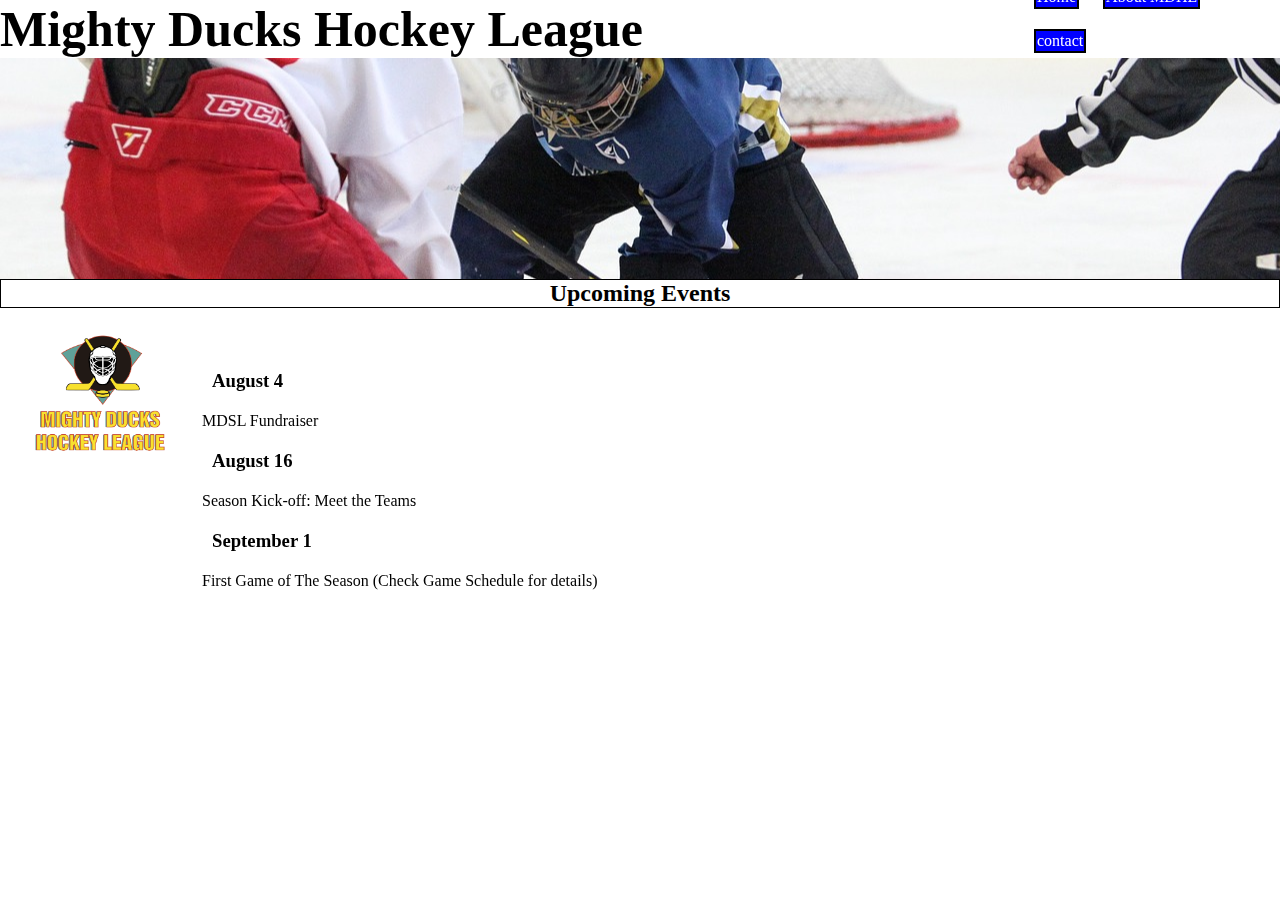
==== index.html @ 84456db2 "creacion de estilos2" ====
<!DOCTYPE html>
<html lang="en">
  <head>
    <meta charset="UTF-8">
    <meta http-equiv="X-UA-Compatible" content="IE=edge">
    <meta name="viewport" content="width=device-width, initial-scale=1.0">
    <link rel="icon" href="./imgtask1/favicon.ico">
    <!-- <link rel="stylesheet" href="styleD1.css"> -->
    <link rel="stylesheet" href="styleD2.css">
    <title>Mighty Ducks</title>
  </head>
  <body>
    <header>
      <img id="logo" src="./imgtask1/Logo_Mighty_ducks-01.png" alt="logo" width="100">
      <h1 id="title">Mighty Ducks Hockey League</h1>
      <h2>Upcoming Events</h2>
    </header>
    <nav>
      <a href="#">Home</a>
      <a href="./About.html">About MDHL</a>
      <a href="./contact.html">contact</a>
    </nav>
    <section>
      <img src="./imgtask1/hockey_1.jpg" alt="img1" width="150">
      

      <article>
        <h3>August 4</h3>
        <p>MDSL Fundraiser</p>
        <h3>August 16</h3>
        <p>Season Kick-off: Meet the Teams</p>
        <h3>September 1</h3>
        <p>First Game of The Season (Check Game Schedule for details)</p>
      </article>
    </section>
    
  </body>
</html>
---- styleD1.css ----
/* *{
    padding: 0%;
    margin: 0%;
    box-sizing: border-box;
}



header{
    background: url(./imgtask2/design1_image1.jpg) no-repeat center center;
    height: 250px;
}
#logo{
    position:absolute;
    top: 200px;
    left: 80%;
    z-index: 1;
}

h2{
    background-color: black;
    color: white;
    position:absolute;
    top: 250px;
    width: 100%;
    display: inline-block;
}
nav>a{
    display:block;
    margin: 50px;
}
article{
    display: inline-block;
    position: relative;
    bottom: 250px;
    left: 200px;
}
article>h3{
    margin: 20px;
}
#title{
    font-size: 100px;
    color: blue;
} */
---- styleD2.css ----
*{
    padding: 0%;
    margin: 0%;
    box-sizing: border-box;
}
header{
    background: url(./imgtask2/design1_image1.jpg) no-repeat center center;
    height: 250px;
    position: relative;
    top: 58px;
}
#title{
    font-size: 50px;
    color: black;
    display: block;
    position:fixed;
    top: 0px;
}
header>h2{
    background-color: white ;
    color: black;
    position:sticky;
    border: 1px solid black;
    text-align: center;
    top: 300px;
    
}

nav>a{
    display: inline-block;
    border: 2px solid black;
    padding: 1px;
    margin: 10px;
    background-color: blue;
    color: white;
    text-decoration: none;
}
nav{
    position: fixed;
    left: 80%;
    bottom: 93%;
}
section>img{
    display: none;
}
article{
    position: relative;
    top: 100px;
    left: 15%;
}
article>h3{
    margin: 20px;
}

#logo{
    position:absolute;
    top: 260px;
    left: 2%;
    z-index: 1;
    height: 150px;
    width: 150px;
}

div>img{
    display: none;
}

article>p{
    margin: 10px;
}
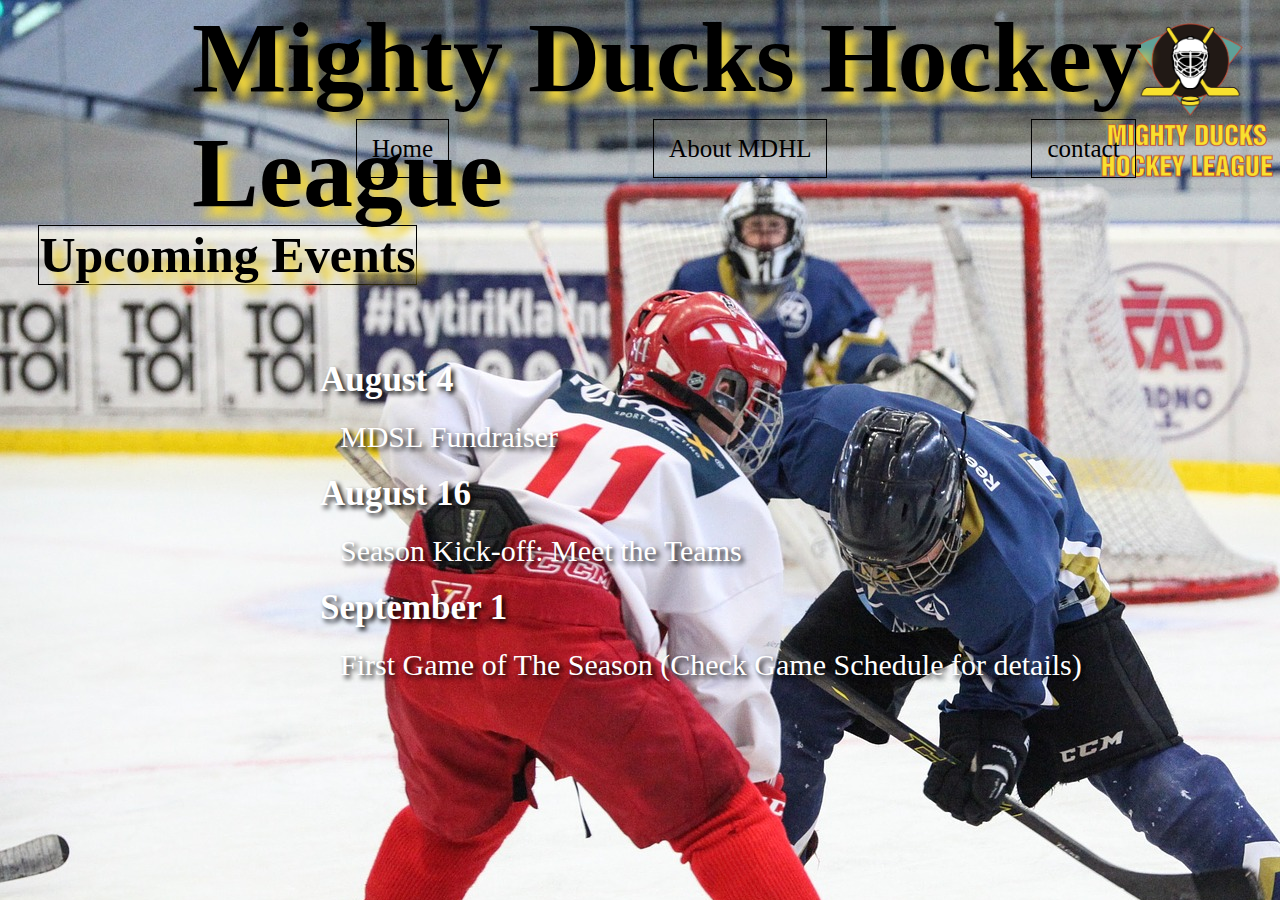
==== commit 4d4645f7: "creacion estilos D3" ====
--- a/index.html
+++ b/index.html
@@ -6,7 +6,8 @@
     <meta name="viewport" content="width=device-width, initial-scale=1.0">
     <link rel="icon" href="./imgtask1/favicon.ico">
     <!-- <link rel="stylesheet" href="styleD1.css"> -->
-    <link rel="stylesheet" href="styleD2.css">
+    <!-- <link rel="stylesheet" href="styleD2.css"> -->
+    <link rel="stylesheet" href="styleD3.css">
     <title>Mighty Ducks</title>
   </head>
   <body>
@@ -20,7 +21,7 @@
       <a href="./About.html">About MDHL</a>
       <a href="./contact.html">contact</a>
     </nav>
-    <section>
+    <div>
       <img src="./imgtask1/hockey_1.jpg" alt="img1" width="150">
       
 
@@ -32,7 +33,7 @@
         <h3>September 1</h3>
         <p>First Game of The Season (Check Game Schedule for details)</p>
       </article>
-    </section>
+    </div>
     
   </body>
 </html>
--- a/styleD2.css
+++ b/styleD2.css
@@ -1,4 +1,4 @@
-*{
+/* *{
     padding: 0%;
     margin: 0%;
     box-sizing: border-box;
@@ -20,27 +20,29 @@
     background-color: white ;
     color: black;
     position:sticky;
-    border: 1px solid black;
+    border: 3px solid black;
     text-align: center;
     top: 300px;
+    
     
 }
 
 nav>a{
     display: inline-block;
     border: 2px solid black;
-    padding: 1px;
+    padding: 3px;
     margin: 10px;
-    background-color: blue;
+    background-color: rgb(48, 75, 226);
     color: white;
     text-decoration: none;
+    font-family: 'Times New Roman', Times, serif;
 }
 nav{
     position: fixed;
     left: 80%;
     bottom: 93%;
 }
-section>img{
+div>img{
     display: none;
 }
 article{
@@ -67,4 +69,16 @@
 
 article>p{
     margin: 10px;
-}+}
+nav a[href="#"]{
+    background-color: green;
+}
+
+nav>h2{
+    background-color: white ;
+    color: black;
+    position:sticky;
+    border: 1px solid black;
+    text-align: center;
+    top: 300px;
+}     */--- a/styleD3.css
+++ b/styleD3.css
@@ -0,0 +1,75 @@
+*{
+    padding: 0%;
+    margin: 0%;
+    box-sizing: border-box;
+}
+
+body{
+    background-image: url(./imgtask2/design1_image1.jpg);
+}
+
+#logo{
+    position: absolute;
+    left: 85%;
+    height: 200px;
+    width: 200px;
+
+}
+
+#title{
+    position: absolute;
+    font-size: 100px;
+    left: 15%;
+    color: black;
+    text-shadow: 10px 10px 10px rgb(241, 214, 60);
+    
+}
+
+
+nav{
+    position: absolute;
+    left: 20%;
+    top: 15%;
+    
+}
+
+nav>a{
+    border: 1px solid black;
+    padding: 15px;
+    font-size: 25px;
+    margin: 100px;
+    text-decoration: none;
+    color: black;
+    
+}
+
+a:hover{
+    background-color: rgb(241, 214, 60);
+}
+
+div>img{
+    display: none;
+}
+
+header>h2{
+    position: absolute;
+    top: 25%;
+    border: 1px solid black;
+    font-size: 50px;
+    left: 3%;
+    text-shadow: 10px 10px 10px rgb(241, 214, 60);
+    
+}
+
+article{
+    position: absolute;
+    top: 40%;
+    left: 25%;
+    font-size: 30px;
+    color: white;
+    text-shadow: 3px 3px 5px black;
+}
+
+article>p{
+    margin: 20px;
+}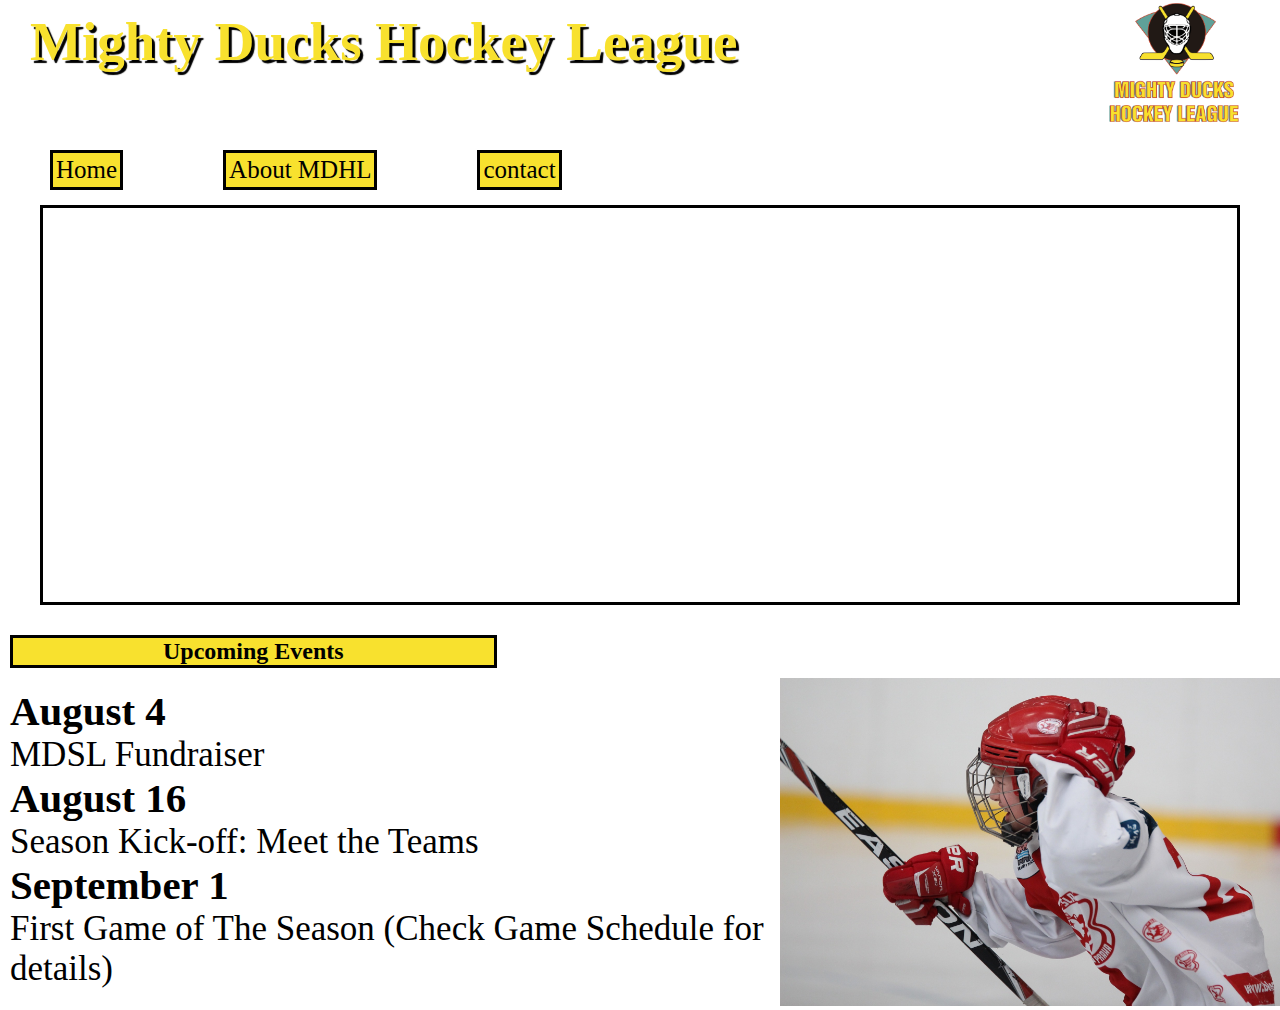
==== commit 3cd7d4af: "nuevos html y estilos" ====
--- a/index.html
+++ b/index.html
@@ -1,39 +1,43 @@
 <!DOCTYPE html>
 <html lang="en">
   <head>
-    <meta charset="UTF-8">
-    <meta http-equiv="X-UA-Compatible" content="IE=edge">
-    <meta name="viewport" content="width=device-width, initial-scale=1.0">
-    <link rel="icon" href="./imgtask1/favicon.ico">
-    <!-- <link rel="stylesheet" href="styleD1.css"> -->
-    <!-- <link rel="stylesheet" href="styleD2.css"> -->
-    <link rel="stylesheet" href="styleD3.css">
+    <meta charset="UTF-8" />
+    <meta http-equiv="X-UA-Compatible" content="IE=edge" />
+    <meta name="viewport" content="width=device-width, initial-scale=1.0" />
+    <link rel="icon" href="./imgtask1/favicon.ico" />
+    <!-- <link rel="stylesheet" href="./styleD1.css"> -->
+    <!-- <link rel="stylesheet" href="./styleD2.css"> -->
+    <link rel="stylesheet" href="./styleD3.css" />
     <title>Mighty Ducks</title>
   </head>
   <body>
     <header>
-      <img id="logo" src="./imgtask1/Logo_Mighty_ducks-01.png" alt="logo" width="100">
+      <div class="banner"></div>
+      <div class="titulo_logo">
+      <img id="logo" src="./imgtask1/Logo_Mighty_ducks-01.png" alt="logo" width="100"/>
       <h1 id="title">Mighty Ducks Hockey League</h1>
-      <h2>Upcoming Events</h2>
-    </header>
-    <nav>
+    </div>
+    <div class="nav">
       <a href="#">Home</a>
       <a href="./About.html">About MDHL</a>
       <a href="./contact.html">contact</a>
-    </nav>
-    <div>
-      <img src="./imgtask1/hockey_1.jpg" alt="img1" width="150">
-      
-
-      <article>
-        <h3>August 4</h3>
-        <p>MDSL Fundraiser</p>
-        <h3>August 16</h3>
-        <p>Season Kick-off: Meet the Teams</p>
-        <h3>September 1</h3>
-        <p>First Game of The Season (Check Game Schedule for details)</p>
-      </article>
     </div>
-    
+    </header>
+    <section>
+        <h2>Upcoming Events</h2>
+      <div class="article_img">
+        <div class="img1">
+          <img src="./imgtask1/hockey_1.jpg" alt="img1" width="500px"/>
+        </div>
+        <article>
+          <h3>August 4</h3>
+          <p>MDSL Fundraiser</p>
+          <h3>August 16</h3>
+          <p>Season Kick-off: Meet the Teams</p>
+          <h3>September 1</h3>
+          <p>First Game of The Season (Check Game Schedule for details)</p>
+        </article>
+      </div>
+    </section>
   </body>
 </html>
--- a/styleD1.css
+++ b/styleD1.css
@@ -1,4 +1,4 @@
-/* *{
+*{
     padding: 0%;
     margin: 0%;
     box-sizing: border-box;
@@ -41,4 +41,4 @@
 #title{
     font-size: 100px;
     color: blue;
-} */+}--- a/styleD2.css
+++ b/styleD2.css
@@ -1,4 +1,4 @@
-/* *{
+*{
     padding: 0%;
     margin: 0%;
     box-sizing: border-box;
@@ -81,4 +81,4 @@
     border: 1px solid black;
     text-align: center;
     top: 300px;
-}     */+}    --- a/styleD3.css
+++ b/styleD3.css
@@ -1,75 +1,105 @@
 *{
+    margin: 0%;
     padding: 0%;
-    margin: 0%;
     box-sizing: border-box;
+    
+    
 }
 
-body{
-    background-image: url(./imgtask2/design1_image1.jpg);
+.banner{
+    border: 3px solid black;
+    height: 400px;
+    width: 1200px;
+    margin: 5px auto;
+    background-size: 100% 100%;
+    order: -2;
+    
+
+    animation: banner 5s infinite;
+}
+
+@keyframes banner{
+    0%,50%{
+        background-image: url(./imgtask2/design1_image1.jpg);
+    }
+    
+    55%,100%{
+        background-image: url(./imgtask2/design2_image1.jpg);
+    }
+
+}
+
+header{
+    display: flex;
+    flex-direction: column-reverse;
+    flex-wrap: wrap;
+    
 }
 
 #logo{
-    position: absolute;
-    left: 85%;
-    height: 200px;
-    width: 200px;
+    align-self: flex-end;
+    width: 150px;
+    order: 1;
+    margin-right: 30px;
 
 }
 
 #title{
-    position: absolute;
-    font-size: 100px;
-    left: 15%;
-    color: black;
-    text-shadow: 10px 10px 10px rgb(241, 214, 60);
+    font-size: 55px;
+    order: 0;
+    text-shadow: 3px 3px 1px black;
+    margin: 10px 30px 0px 30px;
+    color:  rgb(248, 225, 46);
     
 }
 
+.titulo_logo{
+    display: flex;
+    flex-direction: row;
+    justify-content: space-between;
+    height: 140px;
+}
 
-nav{
-    position: absolute;
-    left: 20%;
-    top: 15%;
+.nav{
+    display: flex;
+    justify-content: flex-start;
+    order: -1;
+    
     
 }
 
-nav>a{
-    border: 1px solid black;
-    padding: 15px;
+.nav>a{
+    border: 3px solid black;
     font-size: 25px;
-    margin: 100px;
+    padding: 3px;
     text-decoration: none;
+    background-color: rgb(248, 225, 46);
     color: black;
-    
+    margin: 10px 50px
+
 }
 
-a:hover{
-    background-color: rgb(241, 214, 60);
+section{
+    display: flex;
+    flex-direction: column;
 }
 
-div>img{
-    display: none;
+section>h2{
+    align-self: flex-start;
+    border: 3px solid black;
+    padding-left: 150px;
+    padding-right: 150px;
+    margin: 25px 10px 10px 10px;
+    background-color:rgb(248, 225, 46) ;
 }
 
-header>h2{
-    position: absolute;
-    top: 25%;
-    border: 1px solid black;
-    font-size: 50px;
-    left: 3%;
-    text-shadow: 10px 10px 10px rgb(241, 214, 60);
-    
+.article_img{
+    display: flex;
+    flex-direction: row-reverse;
+    justify-content: space-evenly;
 }
 
 article{
-    position: absolute;
-    top: 40%;
-    left: 25%;
-    font-size: 30px;
-    color: white;
-    text-shadow: 3px 3px 5px black;
-}
-
-article>p{
-    margin: 20px;
+    margin: 10px;
+    font-size: 35px;
 }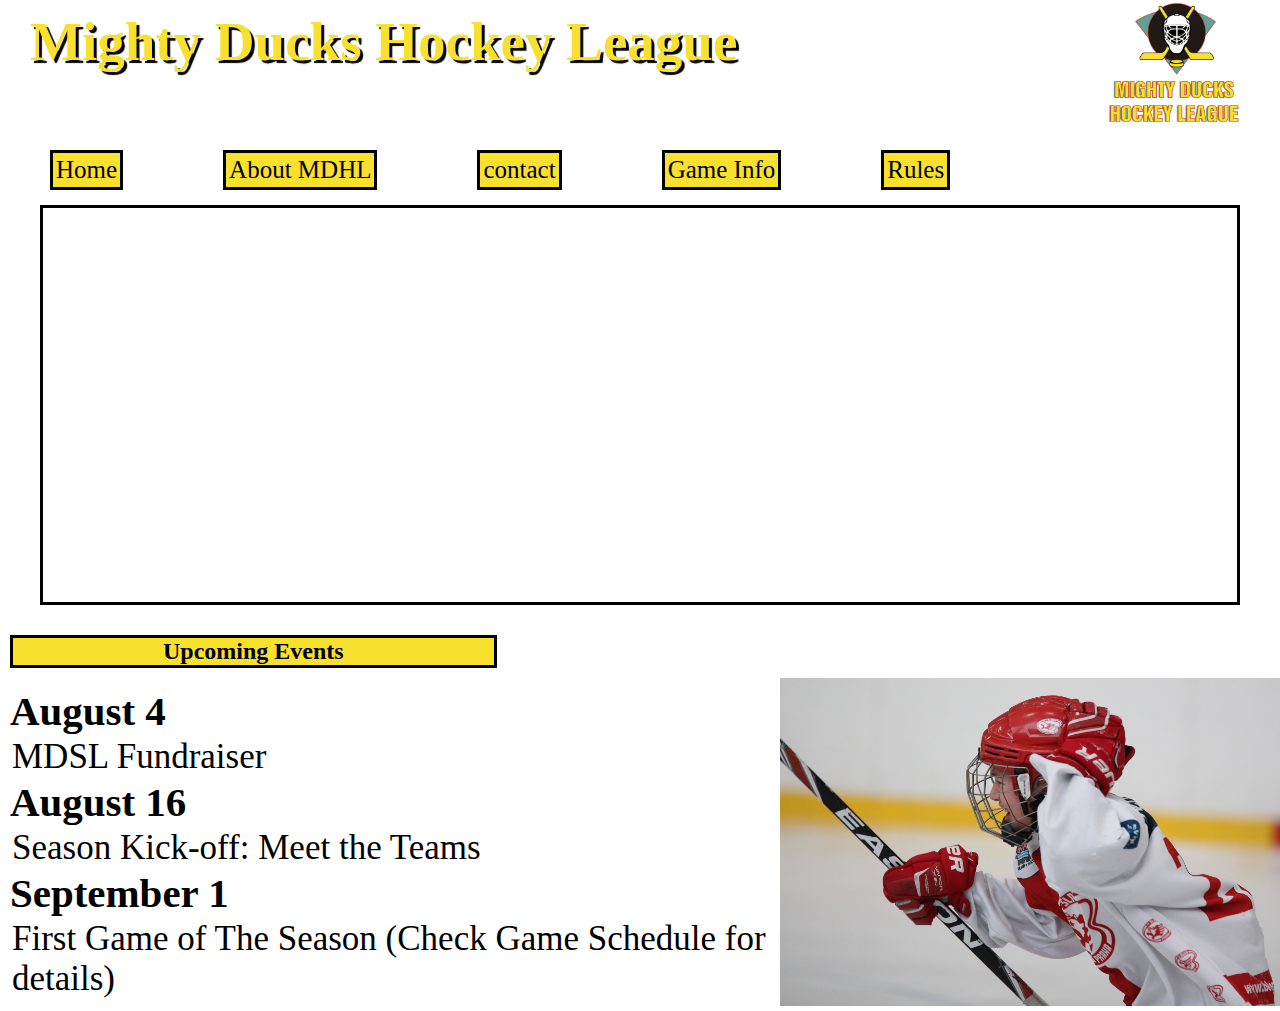
==== commit 72fb3420: "tablas y estilos" ====
--- a/index.html
+++ b/index.html
@@ -1,43 +1,48 @@
 <!DOCTYPE html>
 <html lang="en">
-  <head>
-    <meta charset="UTF-8" />
-    <meta http-equiv="X-UA-Compatible" content="IE=edge" />
-    <meta name="viewport" content="width=device-width, initial-scale=1.0" />
-    <link rel="icon" href="./imgtask1/favicon.ico" />
-    <!-- <link rel="stylesheet" href="./styleD1.css"> -->
-    <!-- <link rel="stylesheet" href="./styleD2.css"> -->
-    <link rel="stylesheet" href="./styleD3.css" />
-    <title>Mighty Ducks</title>
-  </head>
-  <body>
-    <header>
-      <div class="banner"></div>
-      <div class="titulo_logo">
-      <img id="logo" src="./imgtask1/Logo_Mighty_ducks-01.png" alt="logo" width="100"/>
+
+<head>
+  <meta charset="UTF-8" />
+  <meta http-equiv="X-UA-Compatible" content="IE=edge" />
+  <meta name="viewport" content="width=device-width, initial-scale=1.0" />
+  <link rel="icon" href="./imgtask1/favicon.ico" />
+  <!-- <link rel="stylesheet" href="./styleD1.css"> -->
+  <!-- <link rel="stylesheet" href="./styleD2.css"> -->
+  <link rel="stylesheet" href="./styleD3.css" />
+  <title>Mighty Ducks</title>
+</head>
+
+<body>
+  <header>
+    <div class="banner"></div>
+    <div class="titulo_logo">
+      <img id="logo" src="./imgtask1/Logo_Mighty_ducks-01.png" alt="logo" width="100" />
       <h1 id="title">Mighty Ducks Hockey League</h1>
     </div>
     <div class="nav">
       <a href="#">Home</a>
       <a href="./About.html">About MDHL</a>
       <a href="./contact.html">contact</a>
+      <a href="./Game_info.html">Game Info</a>
+      <a href="./rules.html">Rules</a>
     </div>
-    </header>
-    <section>
-        <h2>Upcoming Events</h2>
-      <div class="article_img">
-        <div class="img1">
-          <img src="./imgtask1/hockey_1.jpg" alt="img1" width="500px"/>
-        </div>
-        <article>
-          <h3>August 4</h3>
-          <p>MDSL Fundraiser</p>
-          <h3>August 16</h3>
-          <p>Season Kick-off: Meet the Teams</p>
-          <h3>September 1</h3>
-          <p>First Game of The Season (Check Game Schedule for details)</p>
-        </article>
+  </header>
+  <section>
+    <h2>Upcoming Events</h2>
+    <div class="article_img">
+      <div class="img1">
+        <img src="./imgtask1/hockey_1.jpg" alt="img1" width="500px" />
       </div>
-    </section>
-  </body>
-</html>
+      <article>
+        <h3>August 4</h3>
+        <p>MDSL Fundraiser</p>
+        <h3>August 16</h3>
+        <p>Season Kick-off: Meet the Teams</p>
+        <h3>September 1</h3>
+        <p>First Game of The Season (Check Game Schedule for details)</p>
+      </article>
+    </div>
+  </section>
+</body>
+
+</html>--- a/styleD3.css
+++ b/styleD3.css
@@ -102,4 +102,53 @@
 article{
     margin: 10px;
     font-size: 35px;
+}
+
+table{
+    border-collapse: separate;
+    border: 2px solid black;
+    width: 500px;
+    height: 500px;
+    margin-top: 100px;
+}
+
+thead{
+    background-color: aqua;
+}
+
+td,th{
+    border: 1px solid black;
+}
+
+tbody{
+    background-color: rgb(247, 238, 225);
+}
+
+caption{
+    color: black;
+    font-size: 25px;
+}
+
+.info{
+    font-size: 20px;
+    display: flex;
+    flex-direction: column;
+    justify-content: center;
+    flex-wrap: wrap;
+}
+
+.game_info{
+    display: flex;
+    flex-direction: row;
+    justify-content: space-around;
+    flex-wrap: wrap;
+}
+
+.info>div{
+    display: flex;
+    margin: 10px;
+    padding: 1px;
+}
+h4,p{
+    margin: 2px;
 }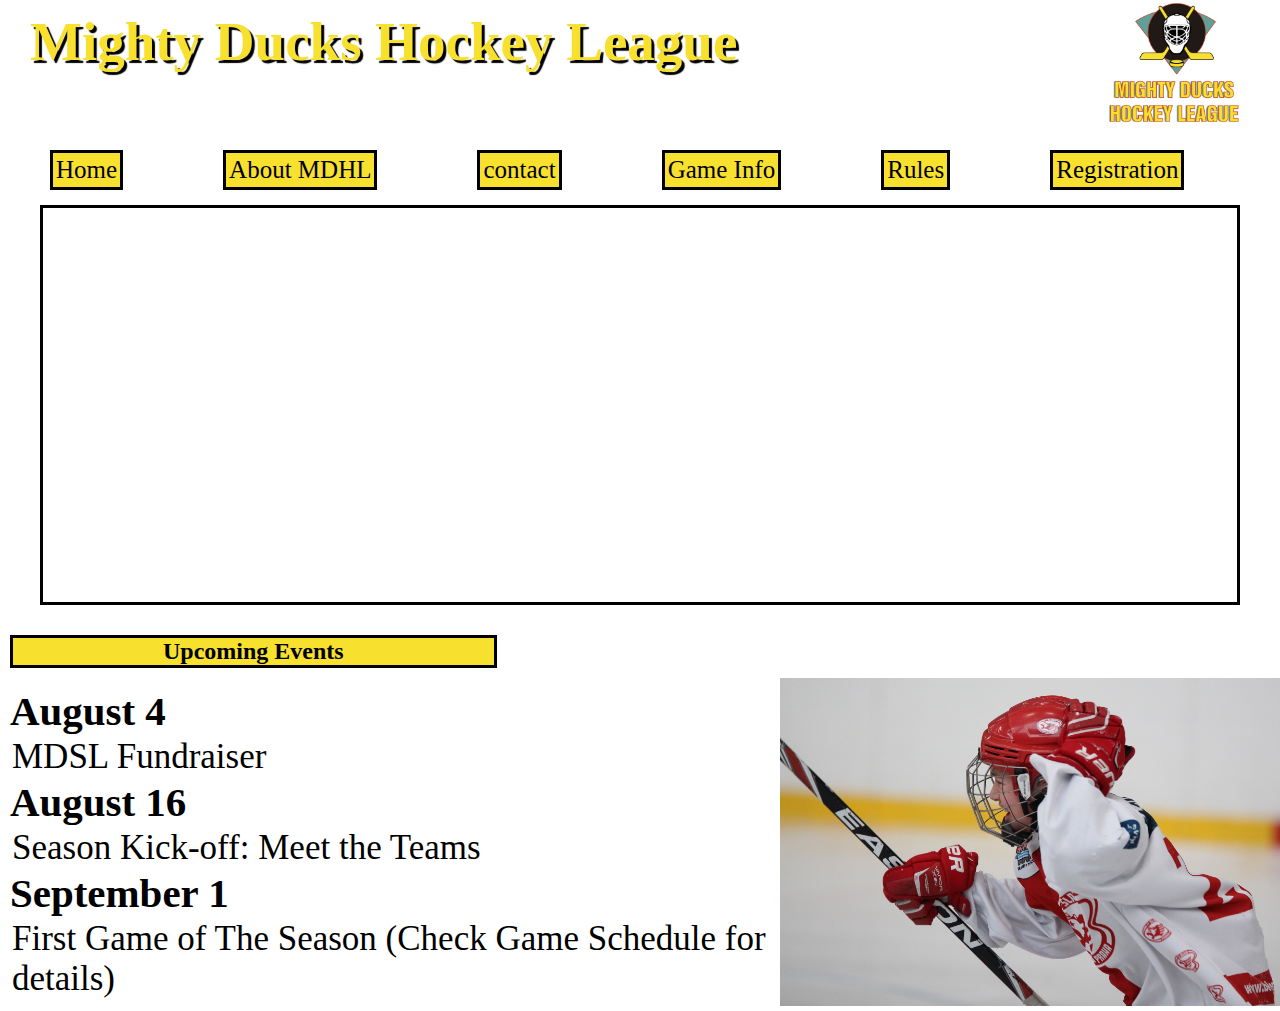
==== commit b0c8fb65: "creacion reg show form" ====
--- a/index.html
+++ b/index.html
@@ -25,13 +25,14 @@
       <a href="./contact.html">contact</a>
       <a href="./Game_info.html">Game Info</a>
       <a href="./rules.html">Rules</a>
+      <a href="./registration.html">Registration</a>
     </div>
   </header>
   <section>
     <h2>Upcoming Events</h2>
     <div class="article_img">
       <div class="img1">
-        <img src="./imgtask1/hockey_1.jpg" alt="img1" width="500px" />
+        <img src="./imgtask1/hockey_1.jpg" alt="img1" width="500" />
       </div>
       <article>
         <h3>August 4</h3>
--- a/styleD3.css
+++ b/styleD3.css
@@ -151,4 +151,45 @@
 }
 h4,p{
     margin: 2px;
-}+}
+
+ol{
+    padding: 2%;
+}
+
+li{
+    margin: 20px;
+}
+
+#ol{
+    list-style-type:lower-alpha;
+}
+
+#li1{
+    list-style-type:circle;
+}
+
+.article_list{
+    font-size: 25px;
+}
+
+dd{
+    padding: 20px;
+}
+
+ul{
+    margin-left: 30px;
+}
+
+form{
+    display: flex;
+    flex-direction: column;
+    flex-wrap: wrap;
+    align-content: space-evenly;
+}
+
+input{
+    padding: 3px;
+    margin: 5px;
+}
+
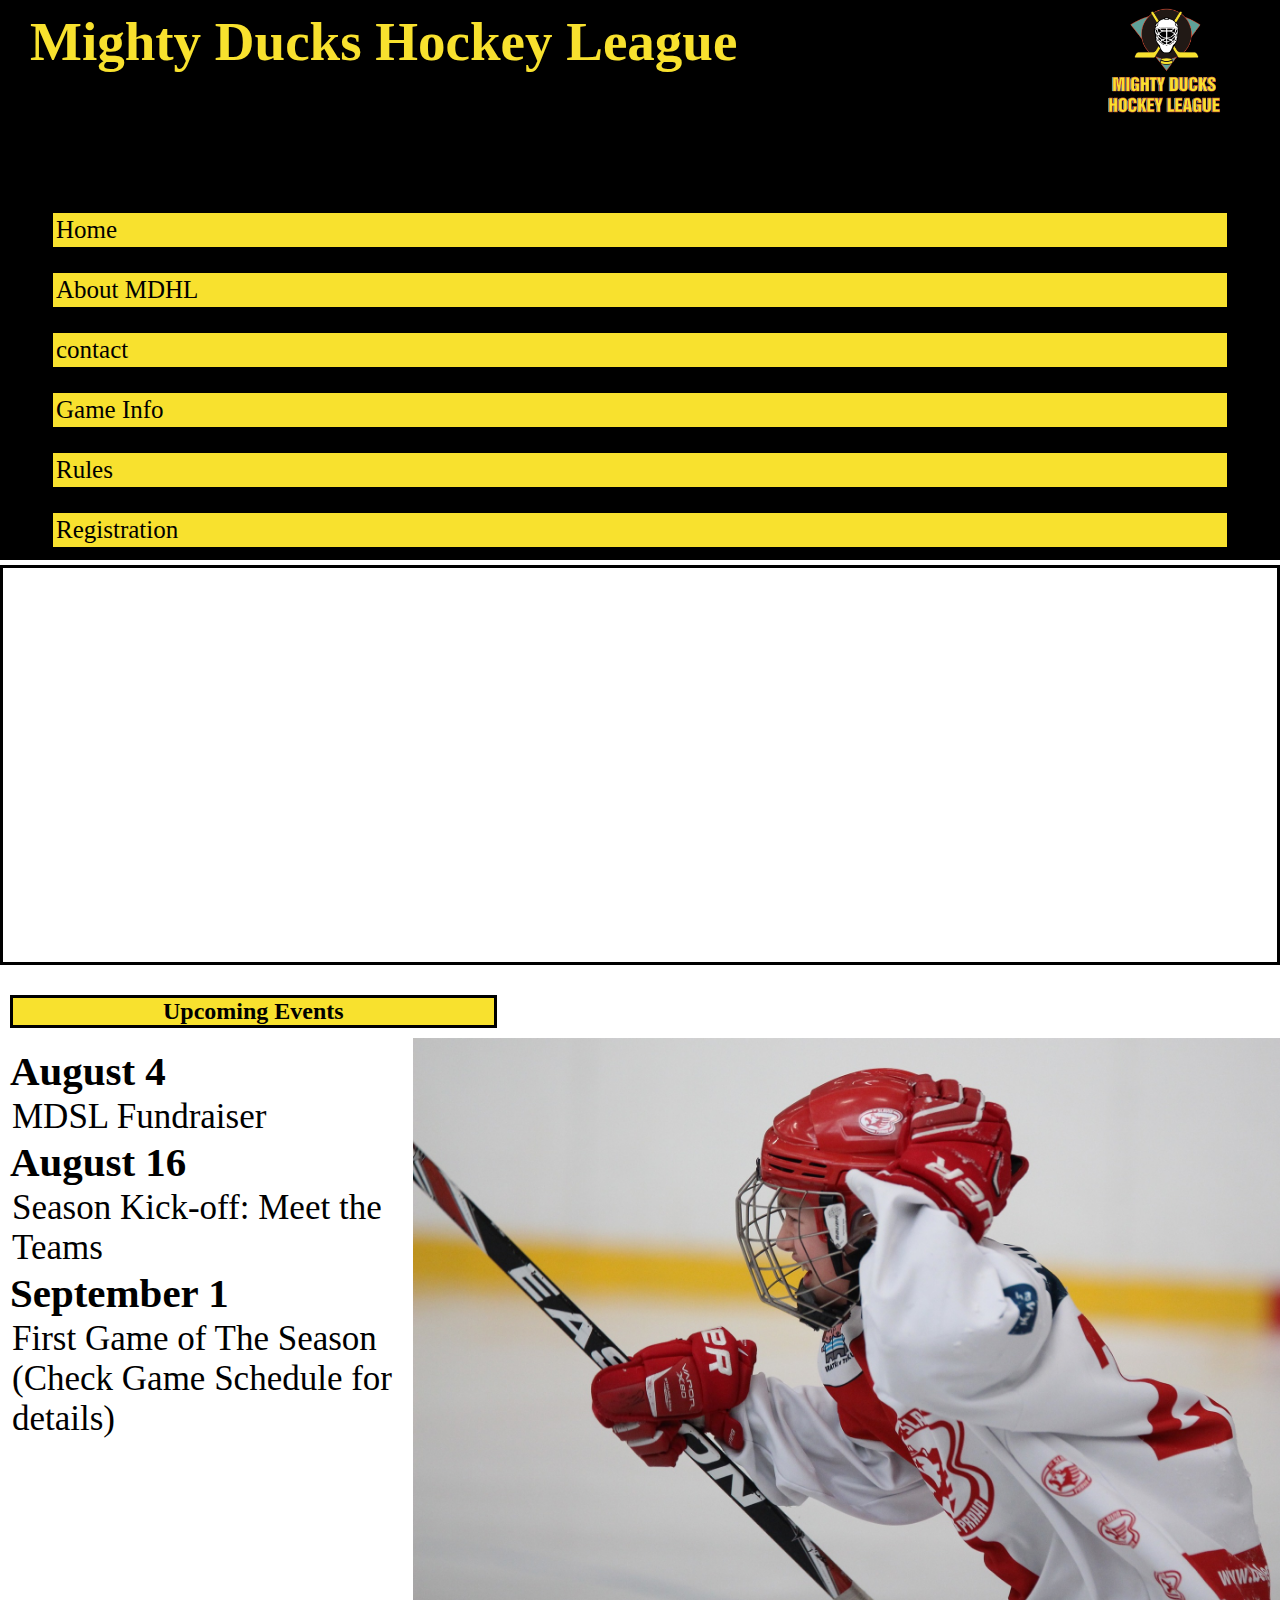
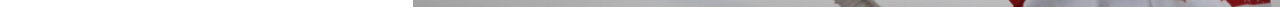
==== commit f3265eb2: "fin mediaquery" ====
--- a/index.html
+++ b/index.html
@@ -4,11 +4,12 @@
 <head>
   <meta charset="UTF-8" />
   <meta http-equiv="X-UA-Compatible" content="IE=edge" />
-  <meta name="viewport" content="width=device-width, initial-scale=1.0" />
+  <meta name="viewport" content="width=device-width, initial-scale=1.0">
   <link rel="icon" href="./imgtask1/favicon.ico" />
   <!-- <link rel="stylesheet" href="./styleD1.css"> -->
   <!-- <link rel="stylesheet" href="./styleD2.css"> -->
   <link rel="stylesheet" href="./styleD3.css" />
+  <!-- <link rel="stylesheet" href="./styleD4.css"> -->
   <title>Mighty Ducks</title>
 </head>
 
@@ -32,7 +33,7 @@
     <h2>Upcoming Events</h2>
     <div class="article_img">
       <div class="img1">
-        <img src="./imgtask1/hockey_1.jpg" alt="img1" width="500" />
+        <img src="./imgtask1/hockey_1.jpg" alt="img1" width=100% />
       </div>
       <article>
         <h3>August 4</h3>
--- a/styleD3.css
+++ b/styleD3.css
@@ -9,7 +9,7 @@
 .banner{
     border: 3px solid black;
     height: 400px;
-    width: 1200px;
+    width: 100%;
     margin: 5px auto;
     background-size: 100% 100%;
     order: -2;
@@ -40,7 +40,9 @@
     align-self: flex-end;
     width: 150px;
     order: 1;
-    margin-right: 30px;
+    position: relative;
+    right: 400px;
+    bottom: 70px;
 
 }
 
@@ -55,7 +57,7 @@
 
 .titulo_logo{
     display: flex;
-    flex-direction: row;
+    flex-direction: column;
     justify-content: space-between;
     height: 140px;
 }
@@ -185,7 +187,7 @@
     display: flex;
     flex-direction: column;
     flex-wrap: wrap;
-    align-content: space-evenly;
+    align-content: center;
 }
 
 input{
@@ -193,3 +195,91 @@
     margin: 5px;
 }
 
+@media only screen and (min-width: 320px) and (max-width: 767px){
+    .titulo_logo{
+        height: 100px;
+        background-color: black;
+        justify-content:flex-start;
+    }
+    #logo{
+        width: 200px;
+    }
+    .nav{
+        flex-direction: column;
+        background-color: black;
+    }
+   
+    .banner{
+        height: 200px;
+        margin: 0;
+    }
+    #title{
+        font-size: 24px;
+        margin:0;
+        align-self: center;
+
+    }
+    #logo{
+        width: 70px;
+        position: absolute;
+        left: 50%;
+        bottom: 80%;
+    }
+    iframe{
+        width: 300px;
+    }
+    .game_info>article{
+        font-size: 10px;
+    }
+    .article_img{
+        flex-direction: column-reverse;
+    }
+
+    .img1{
+        width: 320px;
+    }
+    p,h3{
+        font-size: 10px;
+    }
+}
+@media only screen and (min-width:768px) and (max-width:1023px){
+    .titulo_logo{
+        height: 200px;
+        background-color: black;
+    }
+    #logo{
+        width: 200px;
+    }
+    .nav{
+        flex-direction: column;
+        background-color: rgb(7, 241, 46);
+    }
+    section{
+        display: inline-block;
+    }
+    
+    
+    #logo{
+        width: 130px;
+        bottom:15px;
+        right: 300px;
+    }
+
+}
+@media only screen and (min-width:1024px) and (max-width:1439px){
+    .nav{
+        flex-direction: column;
+        background-color: black;
+    }
+    #logo{
+        right: 50px;
+        bottom: 80px;
+        width: 130px;
+    }
+
+    .titulo_logo{
+        height: 200px;
+        background-color: black;
+    }
+
+}